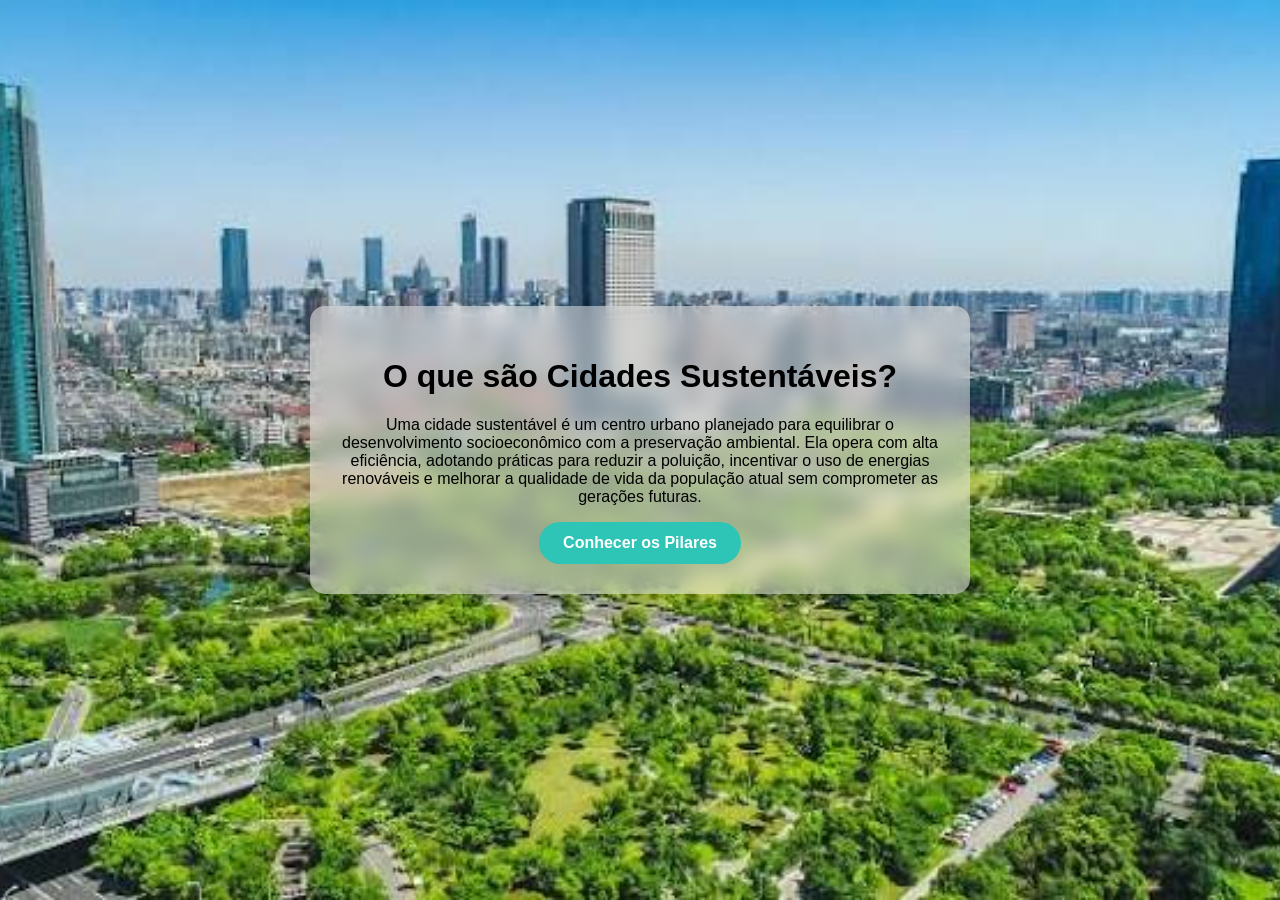
==== cidades_sustentaveis.html @ 7b53c1aa "Add files via upload" ====
<!DOCTYPE html>
<html lang="pt-br">
<head>
    <meta charset="UTF-8">
    <link rel="stylesheet" href="estilo.css">
    <title>Cidades Sustentáveis</title>
</head>
<body>
<div class = "sinopse">
    <h1> O que são Cidades Sustentáveis?</h1>
    <p>Uma cidade sustentável é um centro urbano planejado para equilibrar o desenvolvimento socioeconômico com a preservação ambiental. Ela opera com alta eficiência, adotando práticas para reduzir a poluição, incentivar o uso de energias renováveis e melhorar a qualidade de vida da população atual sem comprometer as gerações futuras.</p>
    <a href="pilares.html" class="btn-pilares">Conhecer os Pilares</a>
</div>


</body>
</html>
---- estilo.css ----
body {
    font-family: Arial, Helvetica, sans-serif;
    background-image: url("images (3).jpg");
    background-repeat: no-repeat;
    background-size: cover;
    background-position: center;
    background-attachment: scroll;
    display: flex;
    justify-content: center;
    align-items: center;
    min-height: 100vh;
    margin: 0;
}

.sinopse {
    /* O fundo DEVE ser semi-transparente para o efeito aparecer (use rgba) */
    background-color: rgba(240, 240, 240, 0.5); 
    
    /* ESSA É A LINHA MÁGICA: ela borra o que está POR TRÁS da janela */
    backdrop-filter: blur(10px);
    -webkit-backdrop-filter: blur(10px); /* Garante que funciona no Safari/Apple */

    /* Suas outras configurações de tamanho e estilo */
    max-width: 600px;
    width: 90%;
    padding: 30px;
    border-radius: 15px;
    box-shadow: 0px 8px 24px rgba(0, 0, 0, 0.15);
    text-align: center;
}

.btn-pilares {
  display: inline-block;
  padding: 12px 24px;
  background-color: #2ec4b6;
  color: white;
  text-decoration: none;
  font-family: sans-serif;
  font-weight: bold;
  border-radius: 25px;
  transition: ease;
}

.btn-pilares:hover {
  background-color: #20a498;
}
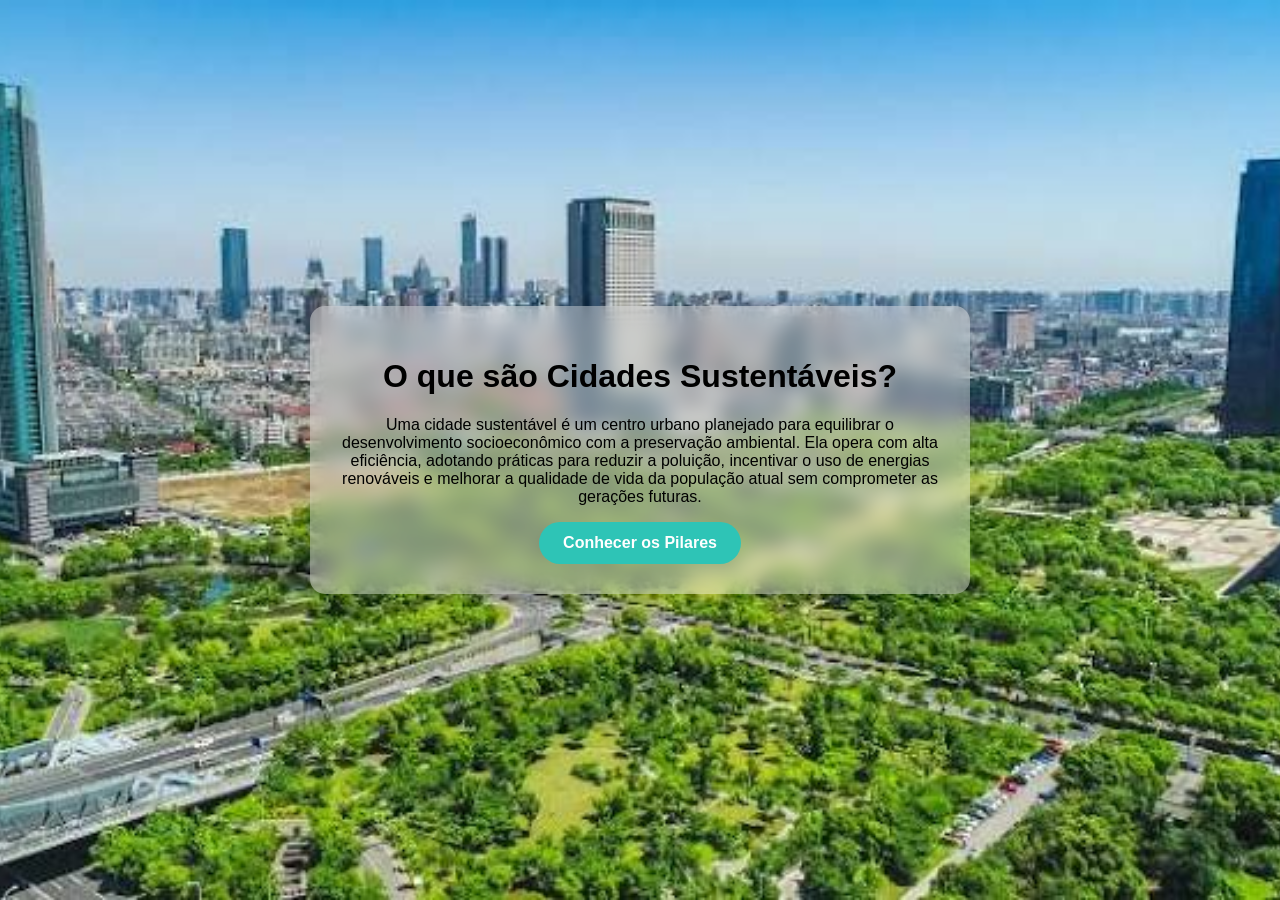
==== commit e33108ca: "Add files via upload" ====
--- a/cidades_sustentaveis.html
+++ b/cidades_sustentaveis.html
@@ -6,12 +6,10 @@
     <title>Cidades Sustentáveis</title>
 </head>
 <body>
-<div class = "sinopse">
-    <h1> O que são Cidades Sustentáveis?</h1>
+<div class="sinopse">
+    <h1>O que são Cidades Sustentáveis?</h1>
     <p>Uma cidade sustentável é um centro urbano planejado para equilibrar o desenvolvimento socioeconômico com a preservação ambiental. Ela opera com alta eficiência, adotando práticas para reduzir a poluição, incentivar o uso de energias renováveis e melhorar a qualidade de vida da população atual sem comprometer as gerações futuras.</p>
     <a href="pilares.html" class="btn-pilares">Conhecer os Pilares</a>
 </div>
-
-
 </body>
 </html>
--- a/estilo.css
+++ b/estilo.css
@@ -1,6 +1,7 @@
 body {
     font-family: Arial, Helvetica, sans-serif;
-    background-image: url("images (3).jpg");
+    /* Imagem de fundo: o skyline da cidade com parque de image_0.png */
+    background-image: url("images (3).jpg"); 
     background-repeat: no-repeat;
     background-size: cover;
     background-position: center;
@@ -13,14 +14,11 @@
 }
 
 .sinopse {
-    /* O fundo DEVE ser semi-transparente para o efeito aparecer (use rgba) */
-    background-color: rgba(240, 240, 240, 0.5); 
-    
-    /* ESSA É A LINHA MÁGICA: ela borra o que está POR TRÁS da janela */
+    /* Efeito Glassmorphism: mais transparente e nítido */
+    background-color: rgba(240, 240, 240, 0.4); 
     backdrop-filter: blur(10px);
-    -webkit-backdrop-filter: blur(10px); /* Garante que funciona no Safari/Apple */
+    -webkit-backdrop-filter: blur(10px);
 
-    /* Suas outras configurações de tamanho e estilo */
     max-width: 600px;
     width: 90%;
     padding: 30px;
@@ -32,17 +30,17 @@
 .btn-pilares {
   display: inline-block;
   padding: 12px 24px;
-  background-color: #2ec4b6;
+  background-color: #2ec4b6; /* Cor teal original */
   color: white;
   text-decoration: none;
   font-family: sans-serif;
   font-weight: bold;
   border-radius: 25px;
-  transition: ease;
+  /* Transição de cor e sombra no hover */
+  transition: all 0.3s ease;
 }
 
 .btn-pilares:hover {
   background-color: #20a498;
-}
-
-
+  box-shadow: 0px 4px 10px rgba(0, 0, 0, 0.2);
+}
